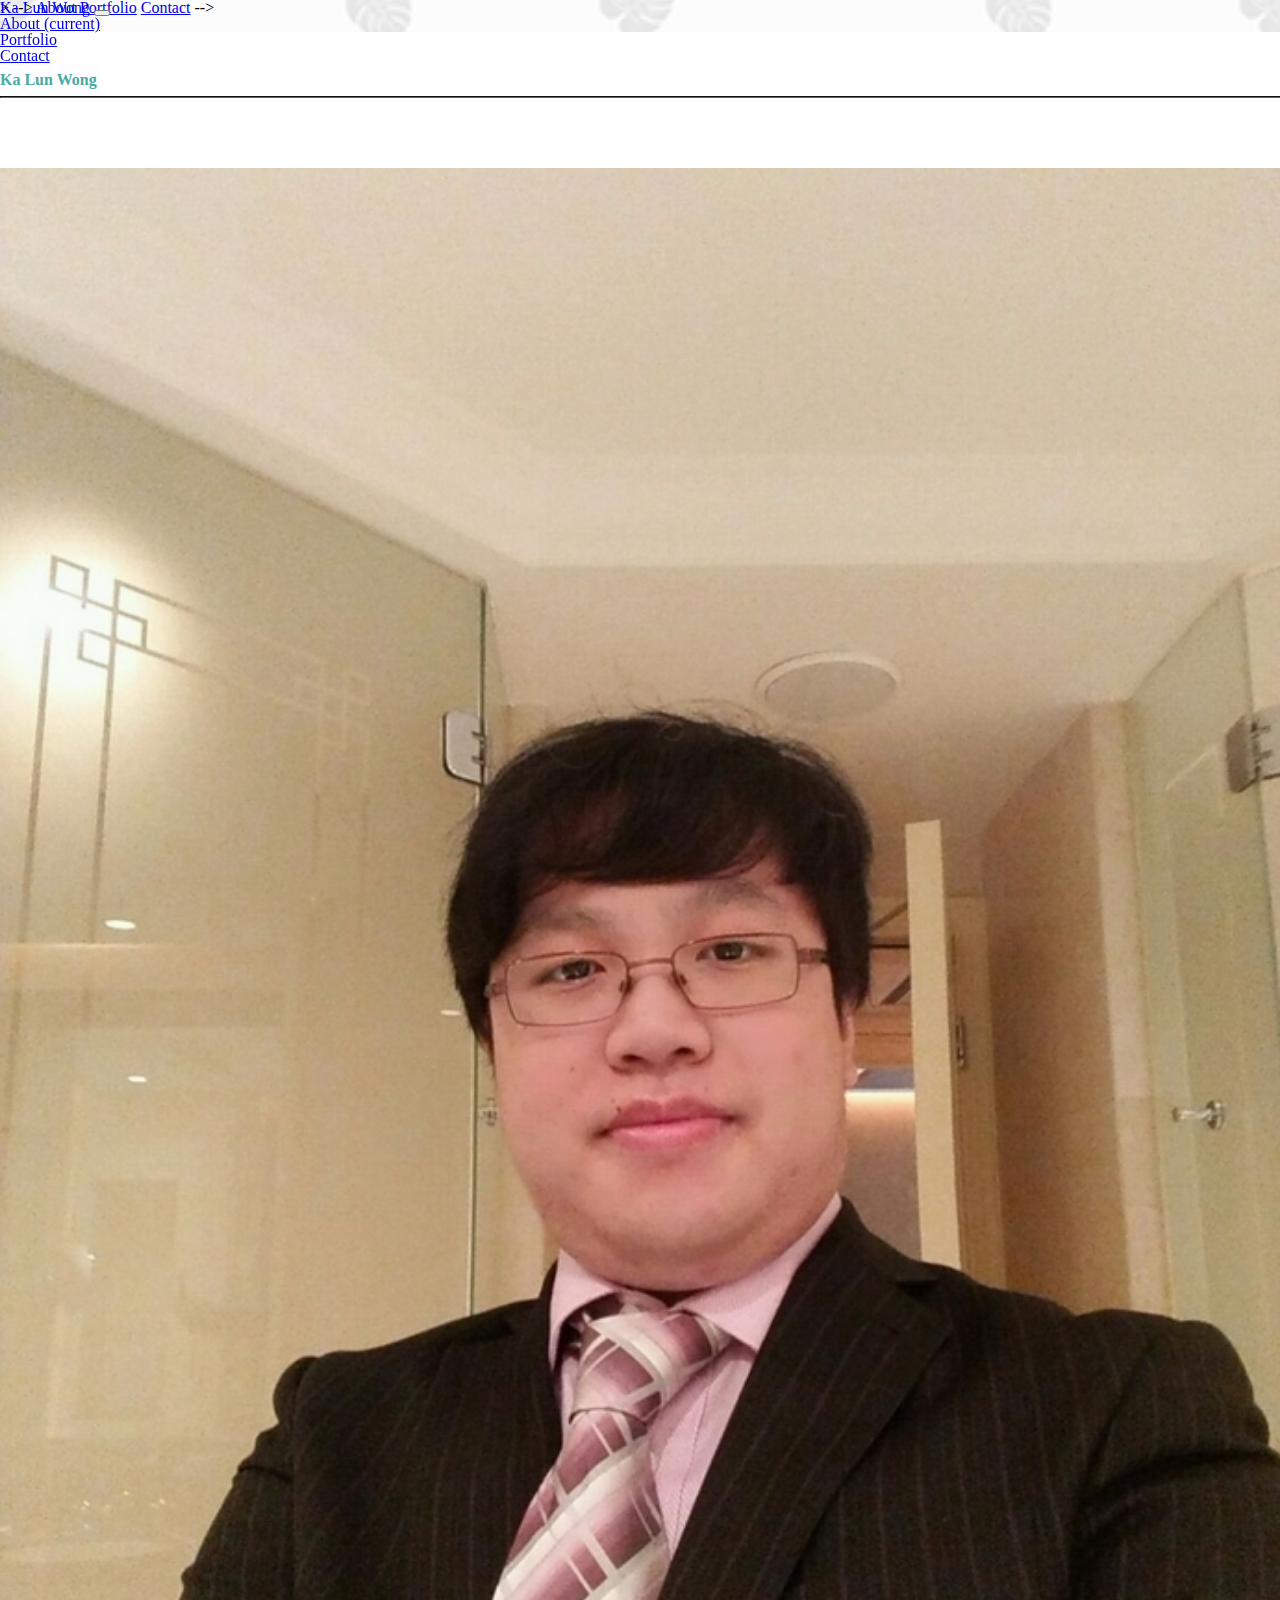
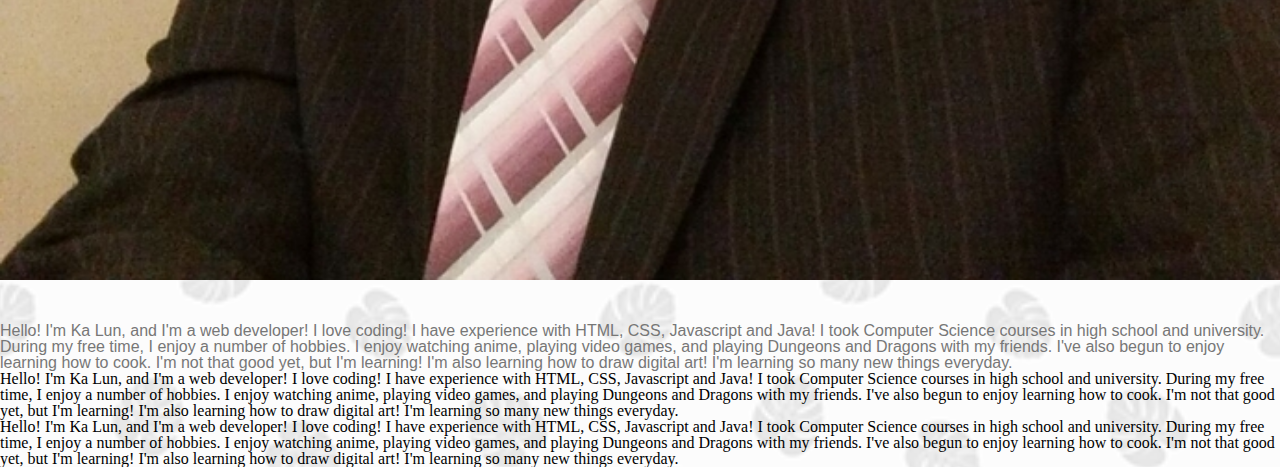
==== index.html @ 70dad914 "Working version" ====
<!DOCTYPE html>
<html>
  <head>
    <meta charset="UTF-8">
    <title>title</title>
    <link rel="stylesheet" href="assets/css/reset.css">
    <link rel="stylesheet" href="assets/css/style.css">
    <link rel="stylesheet" href="https://stackpath.bootstrapcdn.com/bootstrap/4.1.1/css/bootstrap.min.css" integrity="sha384-WskhaSGFgHYWDcbwN70/dfYBj47jz9qbsMId/iRN3ewGhXQFZCSftd1LZCfmhktB" crossorigin="anonymous">
    <script src="https://code.jquery.com/jquery-3.3.1.slim.min.js" integrity="sha384-q8i/X+965DzO0rT7abK41JStQIAqVgRVzpbzo5smXKp4YfRvH+8abtTE1Pi6jizo" crossorigin="anonymous"></script>
    <script src="https://cdnjs.cloudflare.com/ajax/libs/popper.js/1.14.3/umd/popper.min.js" integrity="sha384-ZMP7rVo3mIykV+2+9J3UJ46jBk0WLaUAdn689aCwoqbBJiSnjAK/l8WvCWPIPm49" crossorigin="anonymous"></script>
    <script src="https://stackpath.bootstrapcdn.com/bootstrap/4.1.1/js/bootstrap.min.js" integrity="sha384-smHYKdLADwkXOn1EmN1qk/HfnUcbVRZyYmZ4qpPea6sjB/pTJ0euyQp0Mk8ck+5T" crossorigin="anonymous"></script>
> 
    -->

    <style>
    
    .mainContainer {
        background-image: url(assets/images/background.jpg);
    }


    @media only screen and (max-width: 100px) {
        body {
             background-color: lightblue;
        }
    }

    body {
        background-image: url("assets/images/background.jpg");
    }

    </style>

    </head>
    <body>
  <!-- <body class="mainContainer">

    <div class="row" style="height:80px; background-color:#ffffff;">

                <!-- <h1>Ka Lun Wong</h1> -->



            <a href="index.html">About</a>
            <a href="portfolio.html">Portfolio</a>
            <a href="contact.html">Contact</a>

    </div>  -->
  
    
    <nav class="navbar navbar-expand-lg navbar-light bg-light" style="position: fixed; top: 0px; width: 100%; margin: 0 auto; z-index: 2;">
            <a class="navbar-brand col-md-3 col-sm-3 col-lg-3 offset-sm-2 offset-lg-2 offset-md-2" href="#">Ka Lun Wong</a>
            <button class="navbar-toggler" type="button" data-toggle="collapse" data-target="#navbarText" aria-controls="navbarText" aria-expanded="false" aria-label="Toggle navigation"  style="margin-right: 10%">
              <span class="navbar-toggler-icon" ></span>
            </button>
            <div class="collapse navbar-collapse" id="navbarText">
              <ul class="navbar-nav ml-auto" style="padding-right: 25%">
                <li class="nav-item active">
                  <a class="nav-link" href="index.html">About <span class="sr-only">(current)</span></a>
                </li>
                <li class="nav-item">
                  <a class="nav-link" href="portfolio.html">Portfolio</a>
                </li>
                <li class="nav-item">
                  <a class="nav-link" href="contact.html">Contact</a>
                </li>
              </ul>
             
            </div>
    </nav>

    
<br>
<br>
  
      <div class="container" style="background-color:#ffffff; height: 960px; z-index:-1;">

        <div class="row" style="height:10%">

            <div class="col-md-3 offset-md-1" style="padding-top: 40px; color:#4aaaa5">

                <h3 style="font-weight:bold">Ka Lun Wong</h3     >
                <hr style="background-color:black; width:100%">
            </div>

        </div>

        <div class="row" style="height:10%">

                <div class="col-md-3 offset-md-1" style="padding-top: 40px">
    
                    <img src="assets/images/picture.jpg" style="width:100%"/>
                </div>

                <div class="col-md-7" style="padding-top: 40px">
                    <p>Hello! I'm Ka Lun, and I'm a web developer! I love coding! I have experience with HTML, CSS, Javascript and Java! I took Computer Science courses in high school and university.
                            During my free time, I enjoy a number of hobbies. I enjoy watching anime, playing video games, and playing Dungeons and Dragons with my friends. I've also begun to enjoy learning how to cook. I'm not that good yet, but I'm learning! I'm also learning how to draw digital art! I'm learning so many new things everyday. </p>
                        
                            Hello! I'm Ka Lun, and I'm a web developer! I love coding! I have experience with HTML, CSS, Javascript and Java! I took Computer Science courses in high school and university.
                            During my free time, I enjoy a number of hobbies. I enjoy watching anime, playing video games, and playing Dungeons and Dragons with my friends. I've also begun to enjoy learning how to cook. I'm not that good yet, but I'm learning! I'm also learning how to draw digital art! I'm learning so many new things everyday. </p>
                            Hello! I'm Ka Lun, and I'm a web developer! I love coding! I have experience with HTML, CSS, Javascript and Java! I took Computer Science courses in high school and university.
                            During my free time, I enjoy a number of hobbies. I enjoy watching anime, playing video games, and playing Dungeons and Dragons with my friends. I've also begun to enjoy learning how to cook. I'm not that good yet, but I'm learning! I'm also learning how to draw digital art! I'm learning so many new things everyday. </p>

       
                </div>
    
        </div>


      </div>

  </body>
</html>
---- assets/css/style.css ----
body { 
    background-image:url("assets/images/background.jpg");
    background-size: cover;
}

p {
    color: #777777;
    font-family: 'Arial', 'Helvetica Neue', Helvetica, sans-serif;
}

.header {
    height:88px; 
    background-color: #FFFFFF; 
    z-index: 10; 
    margin: 0 auto;
    border-bottom: 2px solid #cccccc;
}

.blog {
    width: 100%; 
    background-color: #ffffff;
    overflow: auto; 
    position: relative; 
    padding: 20px;
    border: 2px solid #dddddd;
    max-width: 960px;
    margin: 0 auto;
}

#name {
    background-color: #4aaaa5;
    position: fixed;
    top: -12px; 
    font-size: 32px;
    padding: 15px; 
    margin-top: 30px; 
    padding-left: 40px; 
    padding-right: 40px; 
    color: white;
    left: 17%;
}

.name_layout {
    float: left; 
    font-size: 1px; 
    background-color: #4aaaa5";
}

button:hover {
    background-color: rgb(131, 255, 249);
}

#name:hover {
    background-color: rgb(131, 255, 249);
}

h1 {
    font-family: 'Georgia', Times, Times New Roman, serif;
    font-weight: bold;
}

.clearfix {
 overflow: auto;
}

.clearfix:after {
    content: " "; /* Older browser do not support empty content */
    visibility: hidden;
    display: block;
    height: 0;
    clear: both;
}

.btn2 {
    margin-bottom: 25px; 
    background-color: #ffffff;
}

.footer {
    width:100%; 
    height: 55px; 
    background-color: #666666; 
    color: white; 
    position: fixed; 
    bottom: -30px; 
    padding-top: 20px; 
    text-align: center;
    margin-bottom: 30px;
    border-top: 10px solid #4aaaa5;
}

hr {
    width: 95%;
    border-color: #666666;
    background-color: #666666;
}

.title {
    padding-left:20px; 
    padding-top:10px; 
    padding-bottom: 10px;
    color: #4aaaa5;
}

.submit {
    background-color: #4aaaa5;
    color: #ffffff;
    padding: 5px;
    padding-left: 25px;
    padding-right: 25px;
    margin-top: 16px;
}

.portfolioItem{
    padding: 6px; 
    padding-top: 10px; 
    padding-bottom: 8px; 
    background-color: #4aaaa5; 
    position: relative; 
    bottom: 50px; 
    text-align: center; 
    color:white; 
    width: 100%;

}

.portfolioThumbnail {
    width:100%; 

}

.menu {
    float: right; 
    font-size: 50px; 
    margin-top: 20px; 
    position: relative; 
    right: -100px;
}
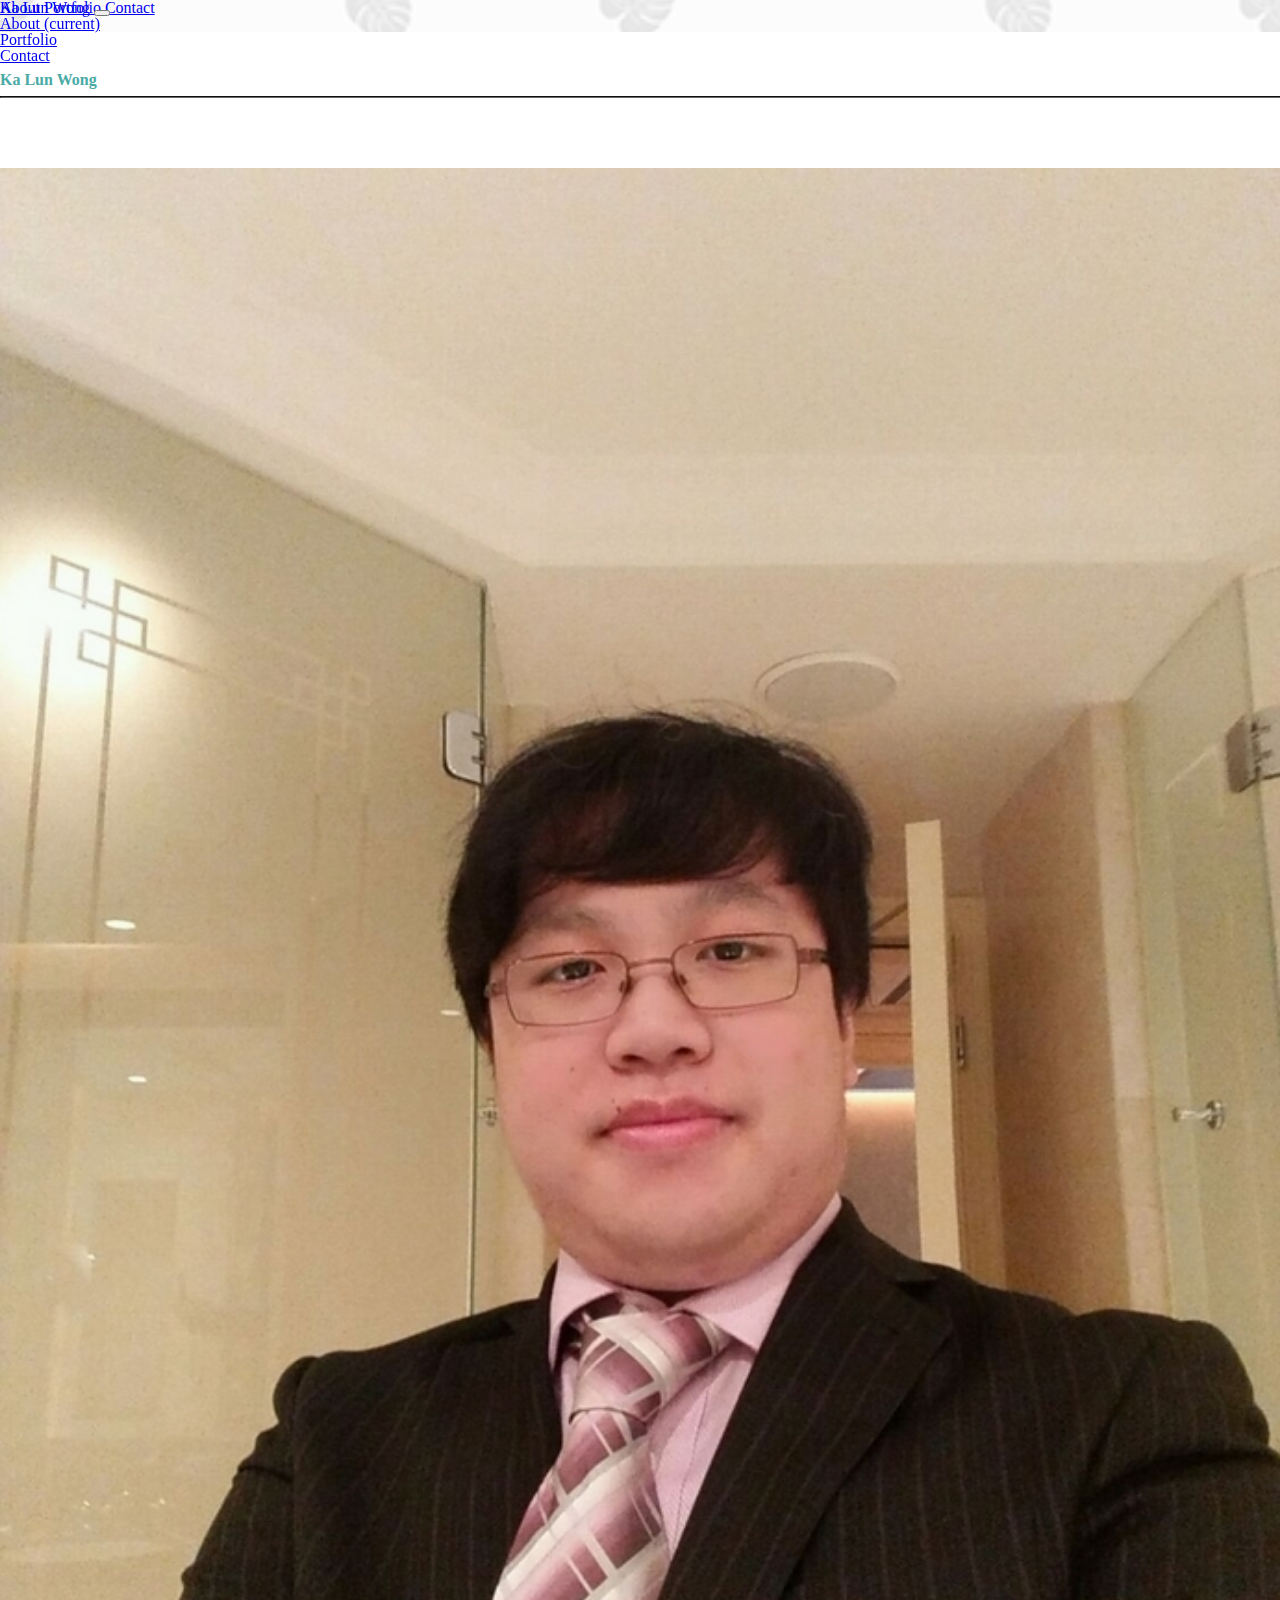
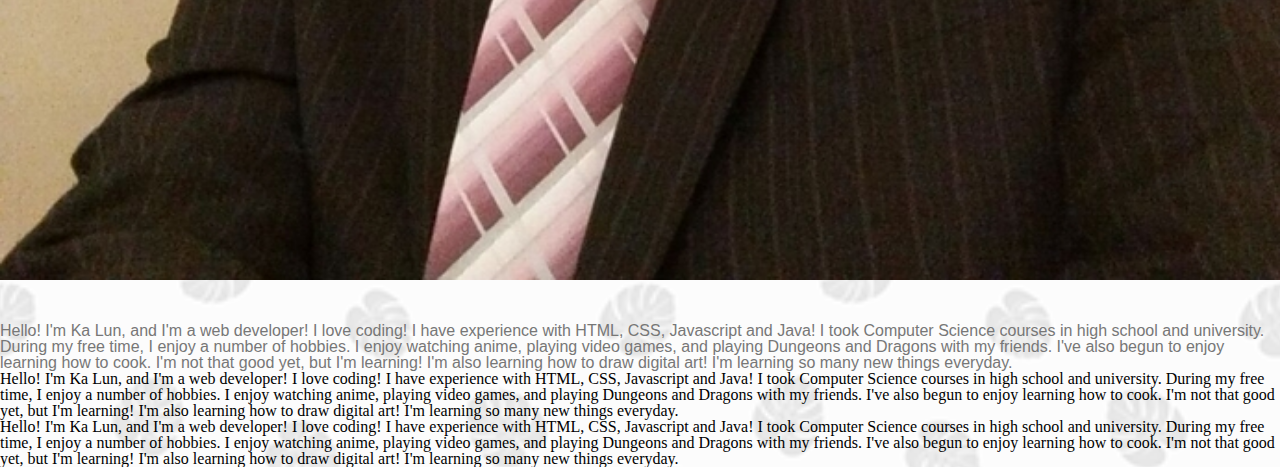
==== commit 598b3eb0: "Proper commenting" ====
--- a/index.html
+++ b/index.html
@@ -2,112 +2,100 @@
 <html>
   <head>
     <meta charset="UTF-8">
-    <title>title</title>
+    <title>About Me</title>
     <link rel="stylesheet" href="assets/css/reset.css">
     <link rel="stylesheet" href="assets/css/style.css">
     <link rel="stylesheet" href="https://stackpath.bootstrapcdn.com/bootstrap/4.1.1/css/bootstrap.min.css" integrity="sha384-WskhaSGFgHYWDcbwN70/dfYBj47jz9qbsMId/iRN3ewGhXQFZCSftd1LZCfmhktB" crossorigin="anonymous">
     <script src="https://code.jquery.com/jquery-3.3.1.slim.min.js" integrity="sha384-q8i/X+965DzO0rT7abK41JStQIAqVgRVzpbzo5smXKp4YfRvH+8abtTE1Pi6jizo" crossorigin="anonymous"></script>
     <script src="https://cdnjs.cloudflare.com/ajax/libs/popper.js/1.14.3/umd/popper.min.js" integrity="sha384-ZMP7rVo3mIykV+2+9J3UJ46jBk0WLaUAdn689aCwoqbBJiSnjAK/l8WvCWPIPm49" crossorigin="anonymous"></script>
     <script src="https://stackpath.bootstrapcdn.com/bootstrap/4.1.1/js/bootstrap.min.js" integrity="sha384-smHYKdLADwkXOn1EmN1qk/HfnUcbVRZyYmZ4qpPea6sjB/pTJ0euyQp0Mk8ck+5T" crossorigin="anonymous"></script>
-> 
-    -->
-
+    
     <style>
     
-    .mainContainer {
-        background-image: url(assets/images/background.jpg);
-    }
+            .mainContainer {
+                background-image: url(assets/images/background.jpg);
+            }
 
-
-    @media only screen and (max-width: 100px) {
-        body {
-             background-color: lightblue;
-        }
-    }
-
-    body {
-        background-image: url("assets/images/background.jpg");
-    }
+            body {
+                background-image: url("assets/images/background.jpg");
+            }
 
     </style>
 
-    </head>
-    <body>
-  <!-- <body class="mainContainer">
+  </head>
 
-    <div class="row" style="height:80px; background-color:#ffffff;">
+  <body>
 
-                <!-- <h1>Ka Lun Wong</h1> -->
-
-
-
-            <a href="index.html">About</a>
-            <a href="portfolio.html">Portfolio</a>
-            <a href="contact.html">Contact</a>
-
-    </div>  -->
-  
+    <a href="index.html">About</a>
+    <a href="portfolio.html">Portfolio</a>
+    <a href="contact.html">Contact</a>
+      
+        <!-- Navbar -->
     
     <nav class="navbar navbar-expand-lg navbar-light bg-light" style="position: fixed; top: 0px; width: 100%; margin: 0 auto; z-index: 2;">
-            <a class="navbar-brand col-md-3 col-sm-3 col-lg-3 offset-sm-2 offset-lg-2 offset-md-2" href="#">Ka Lun Wong</a>
-            <button class="navbar-toggler" type="button" data-toggle="collapse" data-target="#navbarText" aria-controls="navbarText" aria-expanded="false" aria-label="Toggle navigation"  style="margin-right: 10%">
-              <span class="navbar-toggler-icon" ></span>
-            </button>
-            <div class="collapse navbar-collapse" id="navbarText">
-              <ul class="navbar-nav ml-auto" style="padding-right: 25%">
-                <li class="nav-item active">
-                  <a class="nav-link" href="index.html">About <span class="sr-only">(current)</span></a>
-                </li>
-                <li class="nav-item">
-                  <a class="nav-link" href="portfolio.html">Portfolio</a>
-                </li>
-                <li class="nav-item">
-                  <a class="nav-link" href="contact.html">Contact</a>
-                </li>
-              </ul>
-             
-            </div>
+        <a class="navbar-brand col-md-3 col-sm-3 col-lg-3 offset-sm-2 offset-lg-2 offset-md-2" href="#">Ka Lun Wong</a>
+                    
+        <button class="navbar-toggler" type="button" data-toggle="collapse" data-target="#navbarText" aria-controls="navbarText" aria-expanded="false" aria-label="Toggle navigation"  style="margin-right: 10%">
+                <span class="navbar-toggler-icon" ></span>
+        </button>
+                    
+        <div class="collapse navbar-collapse" id="navbarText">
+                <ul class="navbar-nav ml-auto" style="padding-right: 25%">
+                    <li class="nav-item active">
+                        <a class="nav-link" href="index.html">About <span class="sr-only">(current)</span></a>
+                    </li>
+                    <li class="nav-item">
+                        <a class="nav-link" href="portfolio.html">Portfolio</a>
+                    </li>
+                    <li class="nav-item">
+                        <a class="nav-link" href="contact.html">Contact</a>
+                    </li>
+                </ul>    
+        </div>
     </nav>
 
-    
-<br>
-<br>
-  
-      <div class="container" style="background-color:#ffffff; height: 960px; z-index:-1;">
+    <br>
+    <br>
 
+    <!--Main Section of the Page -->
+
+    <div class="container" style="background-color:#ffffff; height: 960px; z-index:-1;">
+
+        <!-- Writing my Name at the top of the page -->
         <div class="row" style="height:10%">
 
             <div class="col-md-3 offset-md-1" style="padding-top: 40px; color:#4aaaa5">
 
                 <h3 style="font-weight:bold">Ka Lun Wong</h3     >
                 <hr style="background-color:black; width:100%">
+
             </div>
 
         </div>
 
+        <!--Main text of my introduction  -->
         <div class="row" style="height:10%">
 
                 <div class="col-md-3 offset-md-1" style="padding-top: 40px">
-    
+        
                     <img src="assets/images/picture.jpg" style="width:100%"/>
-                </div>
+                 </div>
 
                 <div class="col-md-7" style="padding-top: 40px">
                     <p>Hello! I'm Ka Lun, and I'm a web developer! I love coding! I have experience with HTML, CSS, Javascript and Java! I took Computer Science courses in high school and university.
-                            During my free time, I enjoy a number of hobbies. I enjoy watching anime, playing video games, and playing Dungeons and Dragons with my friends. I've also begun to enjoy learning how to cook. I'm not that good yet, but I'm learning! I'm also learning how to draw digital art! I'm learning so many new things everyday. </p>
-                        
-                            Hello! I'm Ka Lun, and I'm a web developer! I love coding! I have experience with HTML, CSS, Javascript and Java! I took Computer Science courses in high school and university.
-                            During my free time, I enjoy a number of hobbies. I enjoy watching anime, playing video games, and playing Dungeons and Dragons with my friends. I've also begun to enjoy learning how to cook. I'm not that good yet, but I'm learning! I'm also learning how to draw digital art! I'm learning so many new things everyday. </p>
-                            Hello! I'm Ka Lun, and I'm a web developer! I love coding! I have experience with HTML, CSS, Javascript and Java! I took Computer Science courses in high school and university.
-                            During my free time, I enjoy a number of hobbies. I enjoy watching anime, playing video games, and playing Dungeons and Dragons with my friends. I've also begun to enjoy learning how to cook. I'm not that good yet, but I'm learning! I'm also learning how to draw digital art! I'm learning so many new things everyday. </p>
+                                During my free time, I enjoy a number of hobbies. I enjoy watching anime, playing video games, and playing Dungeons and Dragons with my friends. I've also begun to enjoy learning how to cook. I'm not that good yet, but I'm learning! I'm also learning how to draw digital art! I'm learning so many new things everyday. </p>
+                            
+                                Hello! I'm Ka Lun, and I'm a web developer! I love coding! I have experience with HTML, CSS, Javascript and Java! I took Computer Science courses in high school and university.
+                                During my free time, I enjoy a number of hobbies. I enjoy watching anime, playing video games, and playing Dungeons and Dragons with my friends. I've also begun to enjoy learning how to cook. I'm not that good yet, but I'm learning! I'm also learning how to draw digital art! I'm learning so many new things everyday. </p>
+                                Hello! I'm Ka Lun, and I'm a web developer! I love coding! I have experience with HTML, CSS, Javascript and Java! I took Computer Science courses in high school and university.
+                                During my free time, I enjoy a number of hobbies. I enjoy watching anime, playing video games, and playing Dungeons and Dragons with my friends. I've also begun to enjoy learning how to cook. I'm not that good yet, but I'm learning! I'm also learning how to draw digital art! I'm learning so many new things everyday. </p>
 
-       
                 </div>
-    
+        
         </div>
 
 
-      </div>
+    </div>
 
-  </body>
+    </body>
 </html>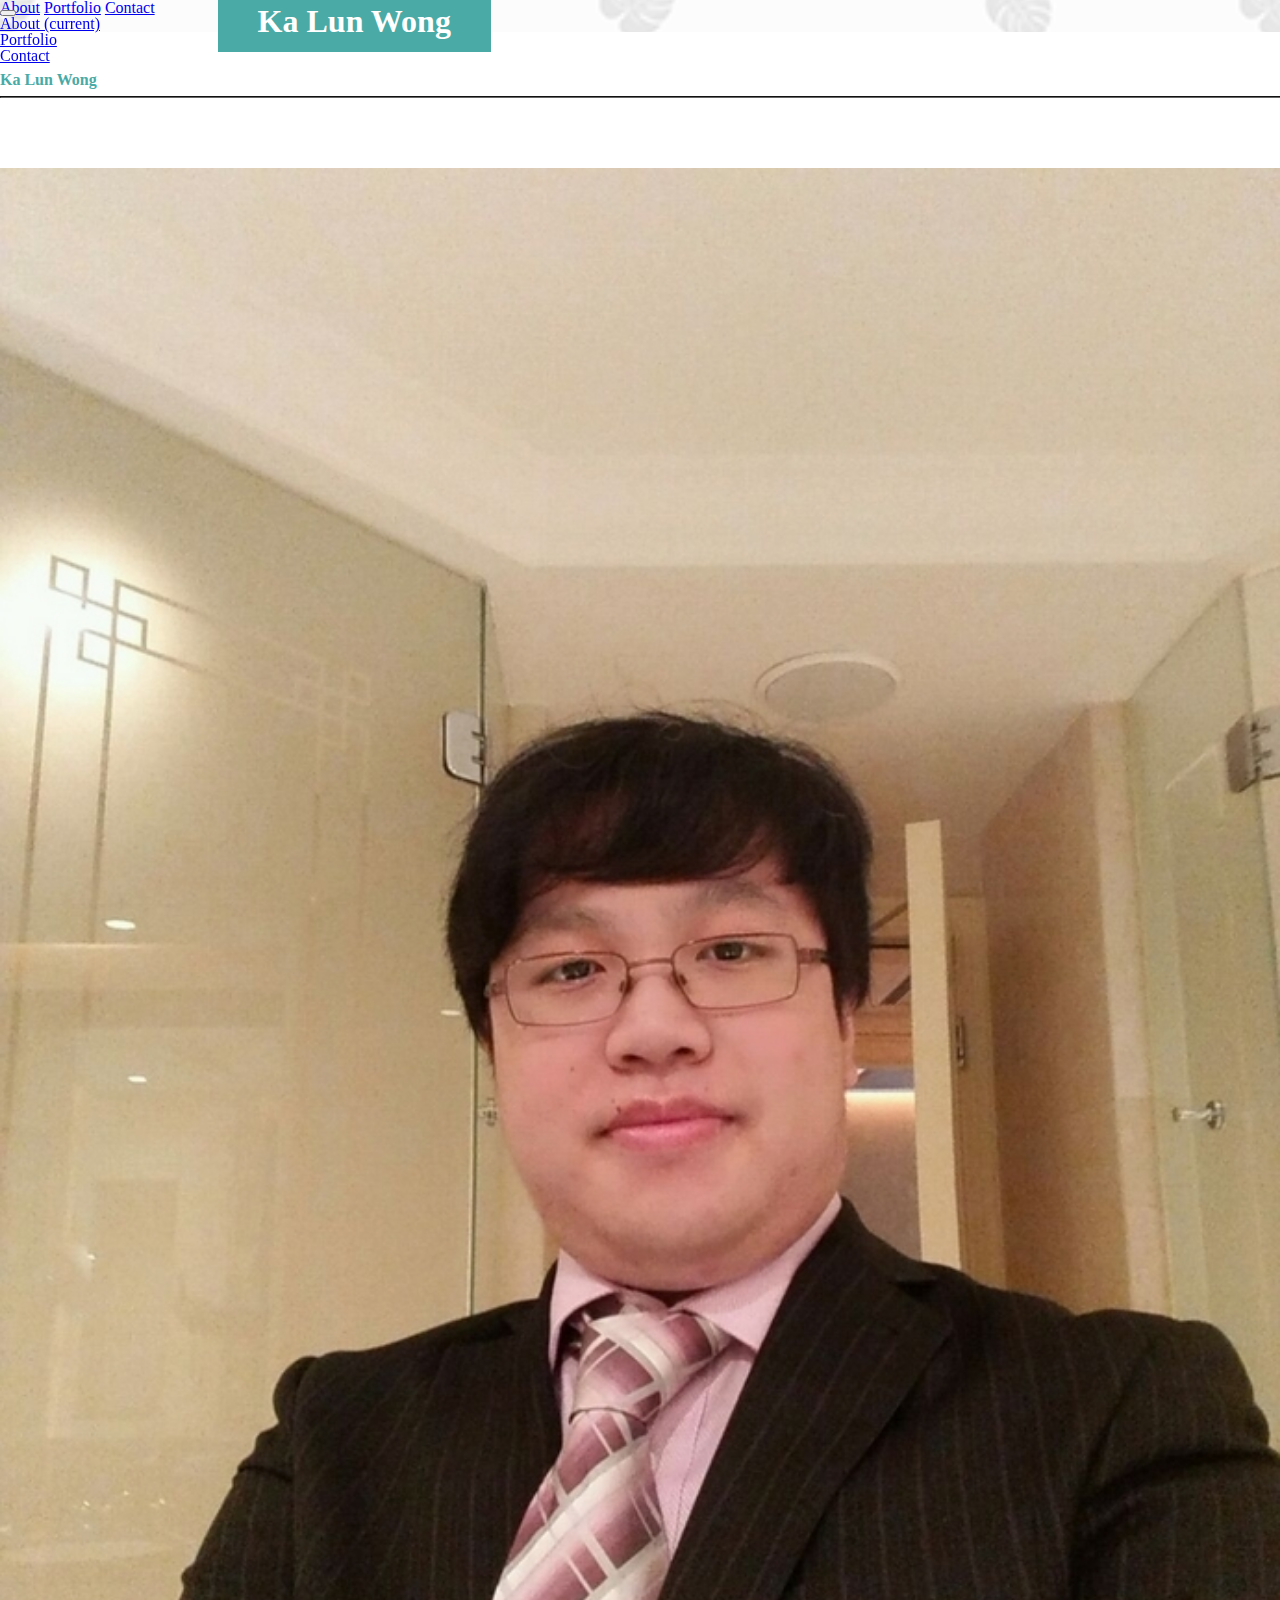
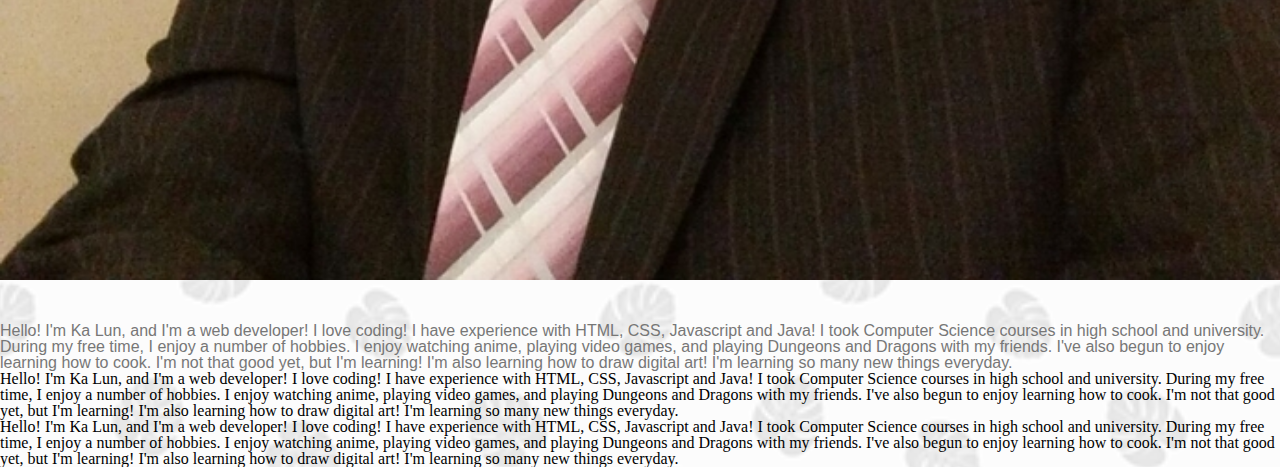
==== commit c68996d8: "Fixed name at top" ====
--- a/index.html
+++ b/index.html
@@ -33,8 +33,13 @@
         <!-- Navbar -->
     
     <nav class="navbar navbar-expand-lg navbar-light bg-light" style="position: fixed; top: 0px; width: 100%; margin: 0 auto; z-index: 2;">
-        <a class="navbar-brand col-md-3 col-sm-3 col-lg-3 offset-sm-2 offset-lg-2 offset-md-2" href="#">Ka Lun Wong</a>
-                    
+        
+        <h1 class="name_layout" id="name" style="top:-40px">
+
+            Ka Lun Wong   
+
+        </h1>
+
         <button class="navbar-toggler" type="button" data-toggle="collapse" data-target="#navbarText" aria-controls="navbarText" aria-expanded="false" aria-label="Toggle navigation"  style="margin-right: 10%">
                 <span class="navbar-toggler-icon" ></span>
         </button>
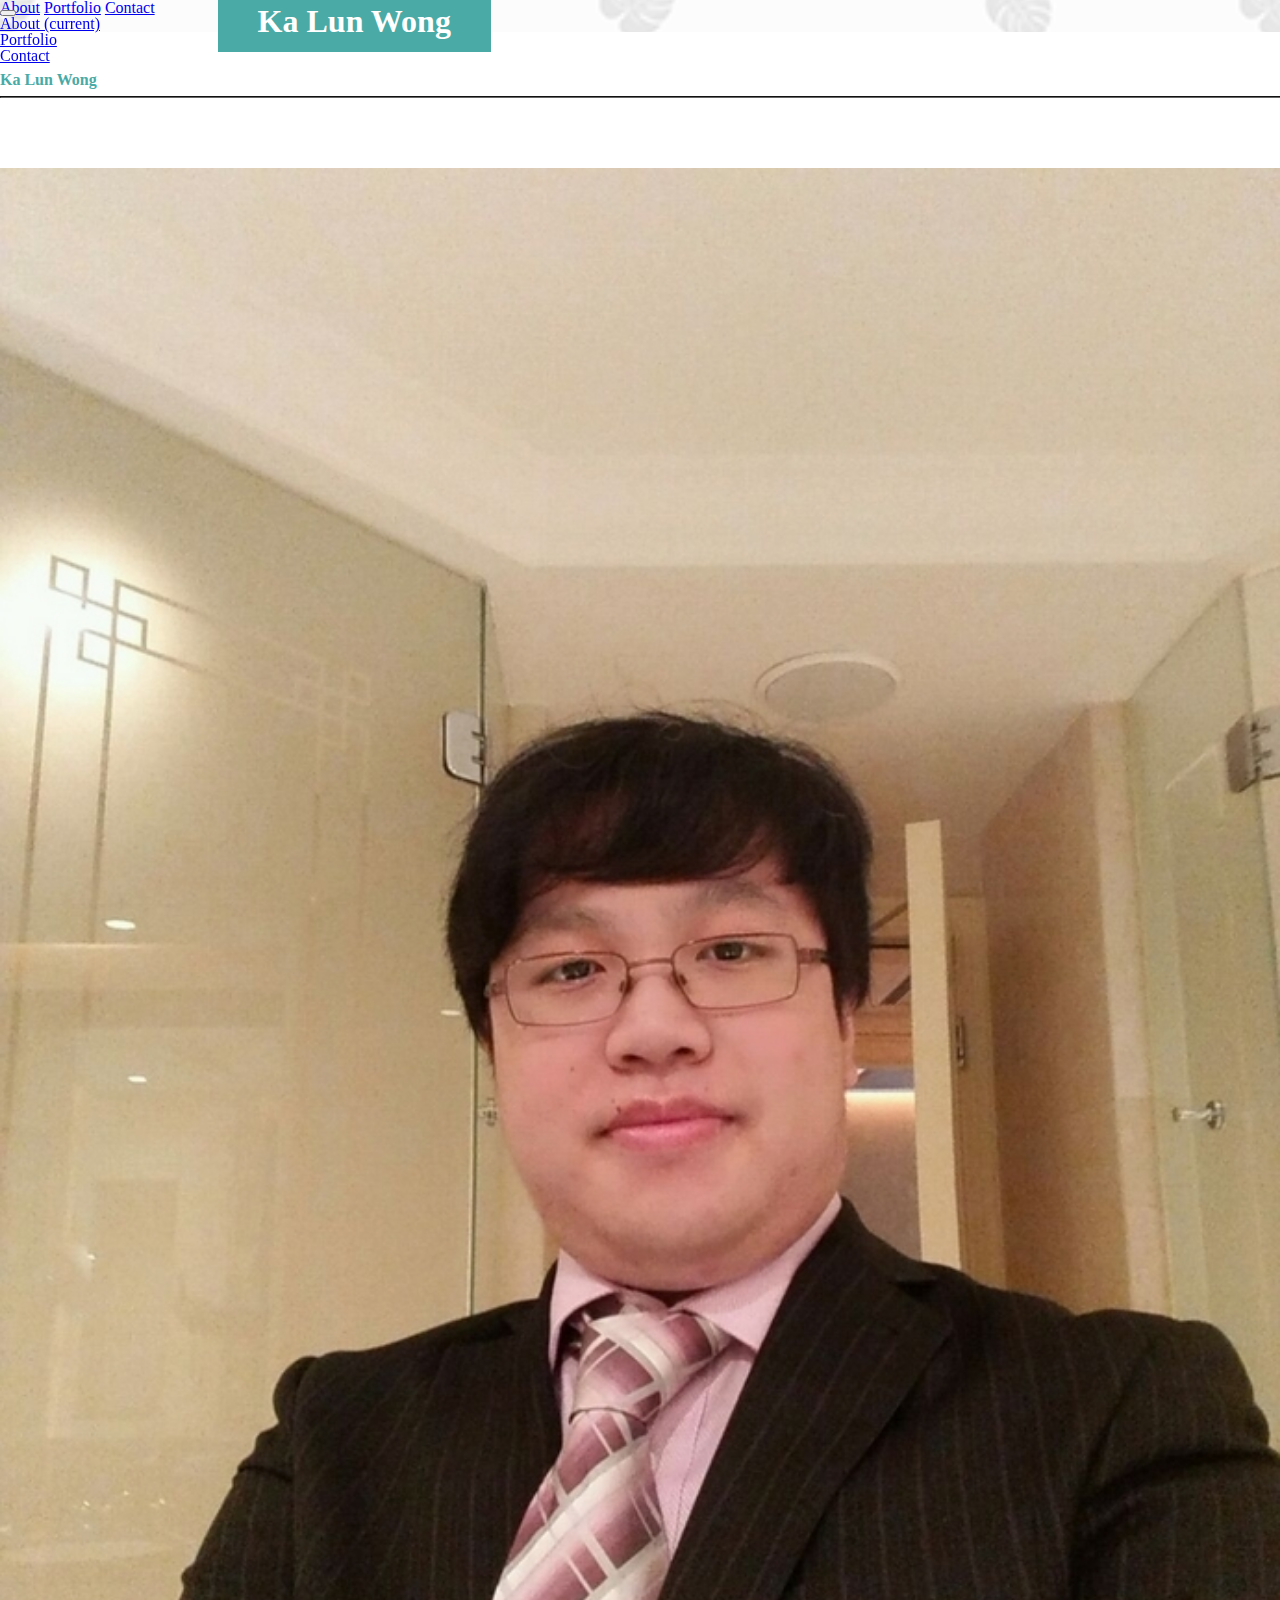
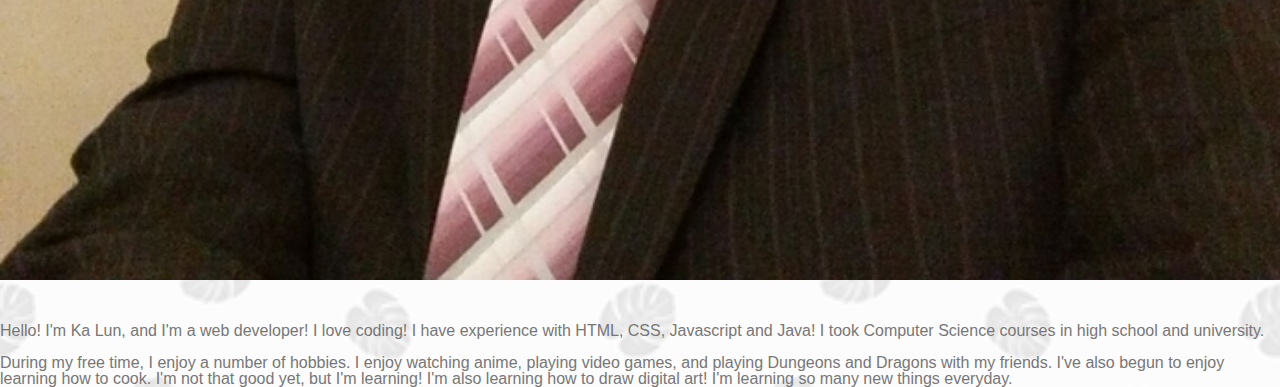
==== commit d4e01c2b: "Text" ====
--- a/index.html
+++ b/index.html
@@ -88,13 +88,10 @@
 
                 <div class="col-md-7" style="padding-top: 40px">
                     <p>Hello! I'm Ka Lun, and I'm a web developer! I love coding! I have experience with HTML, CSS, Javascript and Java! I took Computer Science courses in high school and university.
-                                During my free time, I enjoy a number of hobbies. I enjoy watching anime, playing video games, and playing Dungeons and Dragons with my friends. I've also begun to enjoy learning how to cook. I'm not that good yet, but I'm learning! I'm also learning how to draw digital art! I'm learning so many new things everyday. </p>
-                            
-                                Hello! I'm Ka Lun, and I'm a web developer! I love coding! I have experience with HTML, CSS, Javascript and Java! I took Computer Science courses in high school and university.
-                                During my free time, I enjoy a number of hobbies. I enjoy watching anime, playing video games, and playing Dungeons and Dragons with my friends. I've also begun to enjoy learning how to cook. I'm not that good yet, but I'm learning! I'm also learning how to draw digital art! I'm learning so many new things everyday. </p>
-                                Hello! I'm Ka Lun, and I'm a web developer! I love coding! I have experience with HTML, CSS, Javascript and Java! I took Computer Science courses in high school and university.
-                                During my free time, I enjoy a number of hobbies. I enjoy watching anime, playing video games, and playing Dungeons and Dragons with my friends. I've also begun to enjoy learning how to cook. I'm not that good yet, but I'm learning! I'm also learning how to draw digital art! I'm learning so many new things everyday. </p>
-
+                       
+                    <br><br>
+                        During my free time, I enjoy a number of hobbies. I enjoy watching anime, playing video games, and playing Dungeons and Dragons with my friends. I've also begun to enjoy learning how to cook. I'm not that good yet, but I'm learning! I'm also learning how to draw digital art! I'm learning so many new things everyday. </p>    
+                    </p>        
                 </div>
         
         </div>
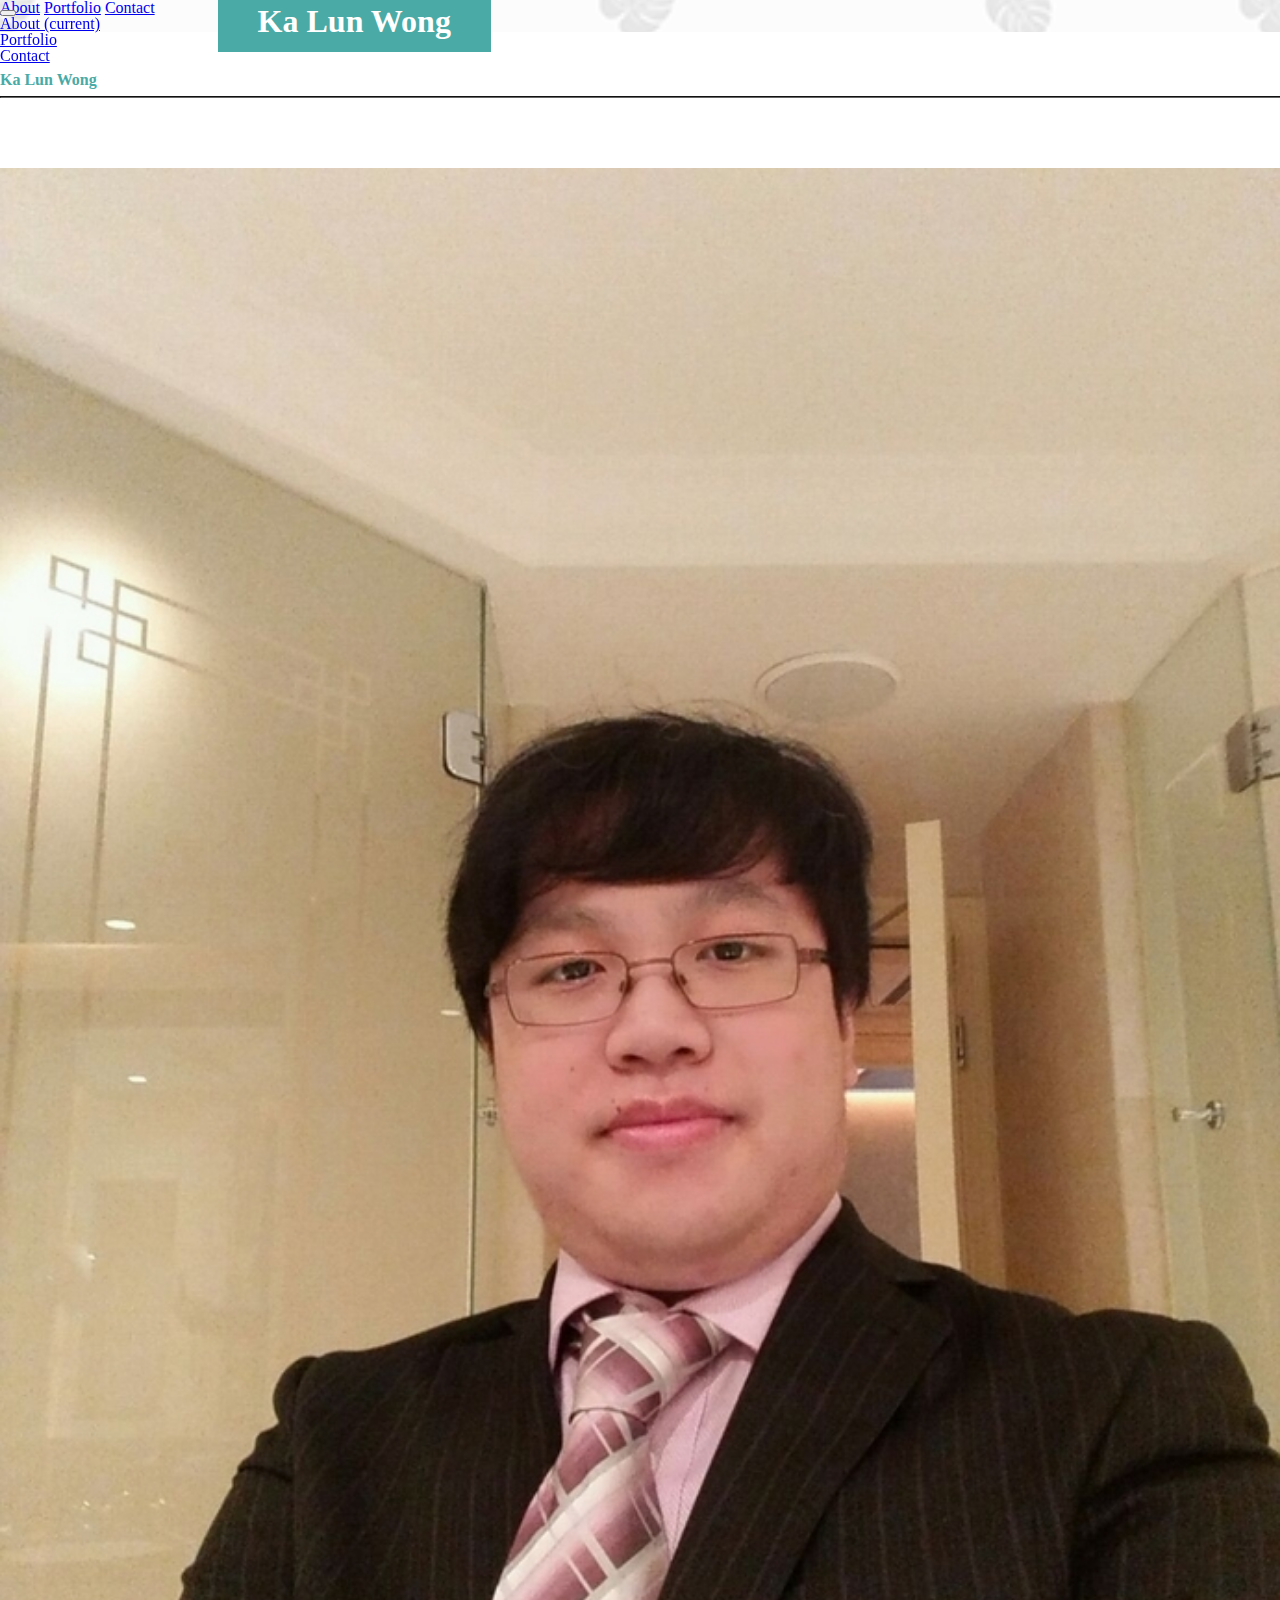
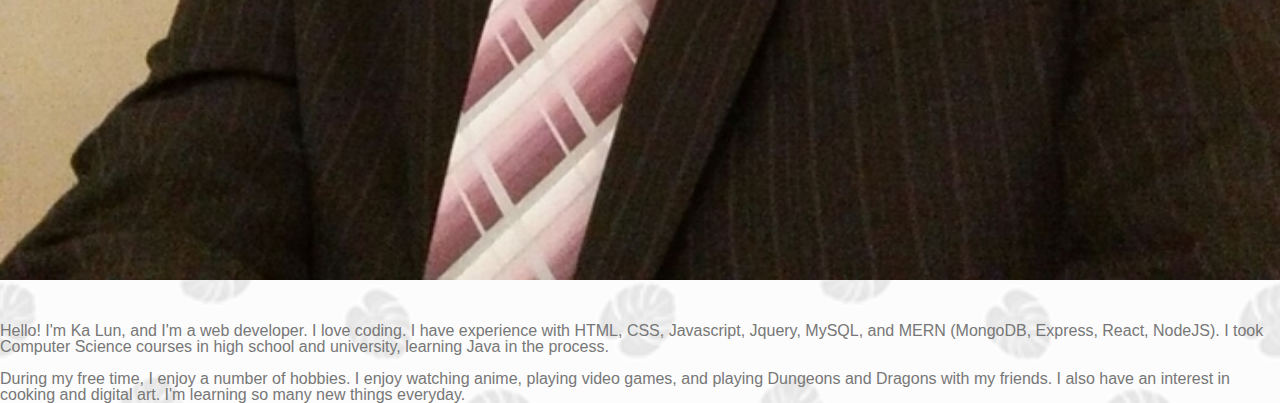
==== commit 0ae0f6c6: "less portfolio" ====
--- a/index.html
+++ b/index.html
@@ -30,7 +30,7 @@
     <a href="portfolio.html">Portfolio</a>
     <a href="contact.html">Contact</a>
       
-        <!-- Navbar -->
+    <!-- Navbar -->
     
     <nav class="navbar navbar-expand-lg navbar-light bg-light" style="position: fixed; top: 0px; width: 100%; margin: 0 auto; z-index: 2;">
         
@@ -87,10 +87,10 @@
                  </div>
 
                 <div class="col-md-7" style="padding-top: 40px">
-                    <p>Hello! I'm Ka Lun, and I'm a web developer! I love coding! I have experience with HTML, CSS, Javascript and Java! I took Computer Science courses in high school and university.
+                    <p>Hello! I'm Ka Lun, and I'm a web developer. I love coding. I have experience with HTML, CSS, Javascript, Jquery, MySQL, and MERN (MongoDB, Express, React, NodeJS). I took Computer Science courses in high school and university, learning Java in the process.
                        
                     <br><br>
-                        During my free time, I enjoy a number of hobbies. I enjoy watching anime, playing video games, and playing Dungeons and Dragons with my friends. I've also begun to enjoy learning how to cook. I'm not that good yet, but I'm learning! I'm also learning how to draw digital art! I'm learning so many new things everyday. </p>    
+                        During my free time, I enjoy a number of hobbies. I enjoy watching anime, playing video games, and playing Dungeons and Dragons with my friends. I also have an interest in cooking and digital art. I'm learning so many new things everyday. </p>    
                     </p>        
                 </div>
         
